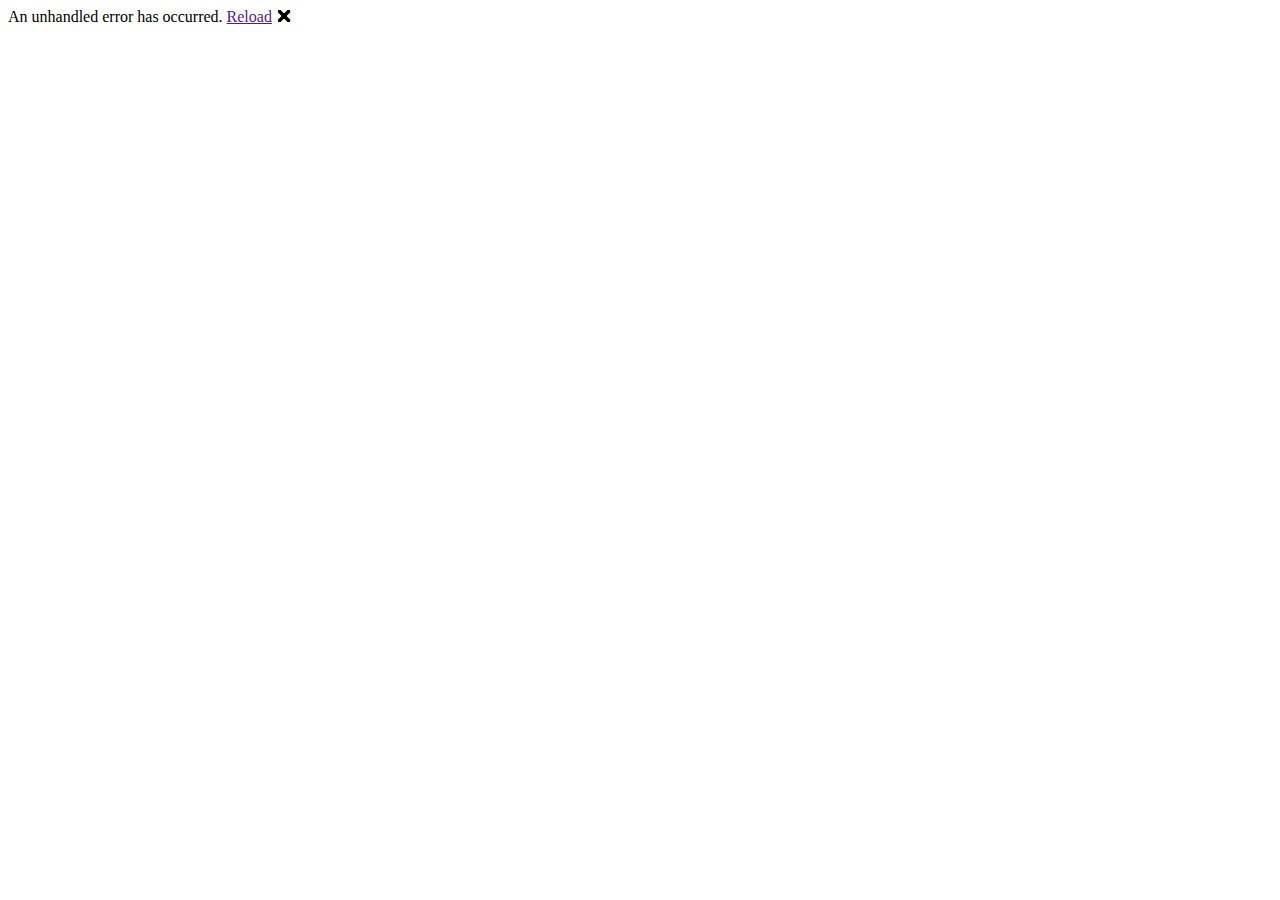
==== src/Client/wwwroot/index.html @ f73d9417 "feat: unfold" ====
<!DOCTYPE html>
<html>

<head>
    <meta charset="utf-8" />
    <meta name="viewport" content="width=device-width, initial-scale=1.0, maximum-scale=1.0, user-scalable=no" />
    <meta http-equiv="x-ua-compatible" content="ie=edge">
    <meta name="description" content="">

    <title>konnta0's portofolio</title>
    <base href="/" />
    <link href="css/bootstrap/bootstrap.min.css" rel="stylesheet" />
    <link href="css/app.css" rel="stylesheet" />
    <link rel="stylesheet" href="unfold-free-lite/assets/css/LineIcons.css">
    <link rel="stylesheet" href="unfold-free-lite/assets/css/magnific-popup.css">
    <link rel="stylesheet" href="unfold-free-lite/assets/css/default.css">
    <link rel="stylesheet" href="unfold-free-lite/assets/css/style.css">
    <link href="Client.styles.css" rel="stylesheet" />
</head>

<body>
    <!--====== PRELOADER PART START ======-->

    <div id="app" class="preloader">
        <div class="loader_34">
            <div class="ytp-spinner">
                <div class="ytp-spinner-container">
                    <div class="ytp-spinner-rotator">
                        <div class="ytp-spinner-left">
                            <div class="ytp-spinner-circle"></div>
                        </div>
                        <div class="ytp-spinner-right">
                            <div class="ytp-spinner-circle"></div>
                        </div>
                    </div>
                </div>
            </div>
        </div>
    </div>


    <div id="blazor-error-ui">
        An unhandled error has occurred.
        <a href="" class="reload">Reload</a>
        <a class="dismiss">🗙</a>
    </div>
    <script src="_framework/blazor.webassembly.js"></script>
</body>

</html>
---- src/Client/wwwroot/css/app.css ----
@import url('open-iconic/font/css/open-iconic-bootstrap.min.css');

html, body {
    font-family: 'Helvetica Neue', Helvetica, Arial, sans-serif;
}

a, .btn-link {
    color: #0366d6;
}

.btn-primary {
    color: #fff;
    background-color: #1b6ec2;
    border-color: #1861ac;
}

.content {
    padding-top: 1.1rem;
}

.valid.modified:not([type=checkbox]) {
    outline: 1px solid #26b050;
}

.invalid {
    outline: 1px solid red;
}

.validation-message {
    color: red;
}

#blazor-error-ui {
    background: lightyellow;
    bottom: 0;
    box-shadow: 0 -1px 2px rgba(0, 0, 0, 0.2);
    display: none;
    left: 0;
    padding: 0.6rem 1.25rem 0.7rem 1.25rem;
    position: fixed;
    width: 100%;
    z-index: 1000;
}

    #blazor-error-ui .dismiss {
        cursor: pointer;
        position: absolute;
        right: 0.75rem;
        top: 0.5rem;
    }
---- src/Client/wwwroot/unfold-free-lite/assets/css/default.css ----
/* Deafult Margin & Padding */
/*-- Margin Top --*/
.mt-5 {
	margin-top: 5px;
}
.mt-10 {
	margin-top: 10px;
}
.mt-15 {
	margin-top: 15px;
}
.mt-20 {
	margin-top: 20px;
}
.mt-25 {
	margin-top: 25px;
}
.mt-30 {
	margin-top: 30px;
}
.mt-35 {
	margin-top: 35px;
}
.mt-40 {
	margin-top: 40px;
}
.mt-45 {
	margin-top: 45px;
}
.mt-50 {
	margin-top: 50px;
}
.mt-55 {
	margin-top: 55px;
}
.mt-60 {
	margin-top: 60px;
}
.mt-65 {
	margin-top: 65px;
}
.mt-70 {
	margin-top: 70px;
}
.mt-75 {
	margin-top: 75px;
}
.mt-80 {
	margin-top: 80px;
}
.mt-85 {
	margin-top: 85px;
}
.mt-90 {
	margin-top: 90px;
}
.mt-95 {
	margin-top: 95px;
}
.mt-100 {
	margin-top: 100px;
}
.mt-105 {
	margin-top: 105px;
}
.mt-110 {
	margin-top: 110px;
}
.mt-115 {
	margin-top: 115px;
}
.mt-120 {
	margin-top: 120px;
}
.mt-125 {
	margin-top: 125px;
}
.mt-130 {
	margin-top: 130px;
}
.mt-135 {
	margin-top: 135px;
}
.mt-140 {
	margin-top: 140px;
}
.mt-145 {
	margin-top: 145px;
}
.mt-150 {
	margin-top: 150px;
}
.mt-155 {
	margin-top: 155px;
}
.mt-160 {
	margin-top: 160px;
}
.mt-165 {
	margin-top: 165px;
}
.mt-170 {
	margin-top: 170px;
}
.mt-175 {
	margin-top: 175px;
}
.mt-180 {
	margin-top: 180px;
}
.mt-185 {
	margin-top: 185px;
}
.mt-190 {
	margin-top: 190px;
}
.mt-195 {
	margin-top: 195px;
}
.mt-200 {
	margin-top: 200px;
}
/*-- Margin Bottom --*/

.mb-5 {
	margin-bottom: 5px;
}
.mb-10 {
	margin-bottom: 10px;
}
.mb-15 {
	margin-bottom: 15px;
}
.mb-20 {
	margin-bottom: 20px;
}
.mb-25 {
	margin-bottom: 25px;
}
.mb-30 {
	margin-bottom: 30px;
}
.mb-35 {
	margin-bottom: 35px;
}
.mb-40 {
	margin-bottom: 40px;
}
.mb-45 {
	margin-bottom: 45px;
}
.mb-50 {
	margin-bottom: 50px;
}
.mb-55 {
	margin-bottom: 55px;
}
.mb-60 {
	margin-bottom: 60px;
}
.mb-65 {
	margin-bottom: 65px;
}
.mb-70 {
	margin-bottom: 70px;
}
.mb-75 {
	margin-bottom: 75px;
}
.mb-80 {
	margin-bottom: 80px;
}
.mb-85 {
	margin-bottom: 85px;
}
.mb-90 {
	margin-bottom: 90px;
}
.mb-95 {
	margin-bottom: 95px;
}
.mb-100 {
	margin-bottom: 100px;
}
.mb-105 {
	margin-bottom: 105px;
}
.mb-110 {
	margin-bottom: 110px;
}
.mb-115 {
	margin-bottom: 115px;
}
.mb-120 {
	margin-bottom: 120px;
}
.mb-125 {
	margin-bottom: 125px;
}
.mb-130 {
	margin-bottom: 130px;
}
.mb-135 {
	margin-bottom: 135px;
}
.mb-140 {
	margin-bottom: 140px;
}
.mb-145 {
	margin-bottom: 145px;
}
.mb-150 {
	margin-bottom: 150px;
}
.mb-155 {
	margin-bottom: 155px;
}
.mb-160 {
	margin-bottom: 160px;
}
.mb-165 {
	margin-bottom: 165px;
}
.mb-170 {
	margin-bottom: 170px;
}
.mb-175 {
	margin-bottom: 175px;
}
.mb-180 {
	margin-bottom: 180px;
}
.mb-185 {
	margin-bottom: 185px;
}
.mb-190 {
	margin-bottom: 190px;
}
.mb-195 {
	margin-bottom: 195px;
}
.mb-200 {
	margin-bottom: 200px;
}
/*-- margin left --*/
.ml-5 {
	margin-left: 5px;
}
.ml-10 {
	margin-left: 10px;
}
.ml-15 {
	margin-left: 15px;
}
.ml-20 {
	margin-left: 20px;
}
.ml-25 {
	margin-left: 25px;
}
.ml-30 {
	margin-left: 30px;
}
.ml-35 {
	margin-left: 35px;
}
.ml-40 {
	margin-left: 40px;
}
.ml-45 {
	margin-left: 45px;
}
.ml-50 {
	margin-left: 50px;
}
.ml-55 {
	margin-left: 55px;
}
.ml-60 {
	margin-left: 60px;
}
.ml-65 {
	margin-left: 65px;
}
.ml-70 {
	margin-left: 70px;
}
.ml-75 {
	margin-left: 75px;
}
.ml-80 {
	margin-left: 80px;
}
.ml-85 {
	margin-left: 85px;
}
.ml-90 {
	margin-left: 90px;
}
.ml-95 {
	margin-left: 95px;
}
.ml-100 {
	margin-left: 100px;
}
.ml-105 {
	margin-left: 105px;
}
.ml-110 {
	margin-left: 110px;
}
.ml-115 {
	margin-left: 115px;
}
.ml-120 {
	margin-left: 120px;
}
.ml-125 {
	margin-left: 125px;
}
.ml-130 {
	margin-left: 130px;
}
.ml-135 {
	margin-left: 135px;
}
.ml-140 {
	margin-left: 140px;
}
.ml-145 {
	margin-left: 145px;
}
.ml-150 {
	margin-left: 150px;
}
.ml-155 {
	margin-left: 155px;
}
.ml-160 {
	margin-left: 160px;
}
.ml-165 {
	margin-left: 165px;
}
.ml-170 {
	margin-left: 170px;
}
.ml-175 {
	margin-left: 175px;
}
.ml-180 {
	margin-left: 180px;
}
.ml-185 {
	margin-left: 185px;
}
.ml-190 {
	margin-left: 190px;
}
.ml-195 {
	margin-left: 195px;
}
.ml-200 {
	margin-left: 200px;
}
/*-- margin right --*/
.mr-5 {
	margin-right: 5px;
}
.mr-10 {
	margin-right: 10px;
}
.mr-15 {
	margin-right: 15px;
}
.mr-20 {
	margin-right: 20px;
}
.mr-25 {
	margin-right: 25px;
}
.mr-30 {
	margin-right: 30px;
}
.mr-35 {
	margin-right: 35px;
}
.mr-40 {
	margin-right: 40px;
}
.mr-45 {
	margin-right: 45px;
}
.mr-50 {
	margin-right: 50px;
}
.mr-55 {
	margin-right: 55px;
}
.mr-60 {
	margin-right: 60px;
}
.mr-65 {
	margin-right: 65px;
}
.mr-70 {
	margin-right: 70px;
}
.mr-75 {
	margin-right: 75px;
}
.mr-80 {
	margin-right: 80px;
}
.mr-85 {
	margin-right: 85px;
}
.mr-90 {
	margin-right: 90px;
}
.mr-95 {
	margin-right: 95px;
}
.mr-100 {
	margin-right: 100px;
}
.mr-105 {
	margin-right: 105px;
}
.mr-110 {
	margin-right: 110px;
}
.mr-115 {
	margin-right: 115px;
}
.mr-120 {
	margin-right: 120px;
}
.mr-125 {
	margin-right: 125px;
}
.mr-130 {
	margin-right: 130px;
}
.mr-135 {
	margin-right: 135px;
}
.mr-140 {
	margin-right: 140px;
}
.mr-145 {
	margin-right: 145px;
}
.mr-150 {
	margin-right: 150px;
}
.mr-155 {
	margin-right: 155px;
}
.mr-160 {
	margin-right: 160px;
}
.mr-165 {
	margin-right: 165px;
}
.mr-170 {
	margin-right: 170px;
}
.mr-175 {
	margin-right: 175px;
}
.mr-180 {
	margin-right: 180px;
}
.mr-185 {
	margin-right: 185px;
}
.mr-190 {
	margin-right: 190px;
}
.mr-195 {
	margin-right: 195px;
}
.mr-200 {
	margin-right: 200px;
}


/*-- Padding Top --*/

.pt-5 {
	padding-top: 5px;
}
.pt-10 {
	padding-top: 10px;
}
.pt-15 {
	padding-top: 15px;
}
.pt-20 {
	padding-top: 20px;
}
.pt-25 {
	padding-top: 25px;
}
.pt-30 {
	padding-top: 30px;
}
.pt-35 {
	padding-top: 35px;
}
.pt-40 {
	padding-top: 40px;
}
.pt-45 {
	padding-top: 45px;
}
.pt-50 {
	padding-top: 50px;
}
.pt-55 {
	padding-top: 55px;
}
.pt-60 {
	padding-top: 60px;
}
.pt-65 {
	padding-top: 65px;
}
.pt-70 {
	padding-top: 70px;
}
.pt-75 {
	padding-top: 75px;
}
.pt-80 {
	padding-top: 80px;
}
.pt-85 {
	padding-top: 85px;
}
.pt-90 {
	padding-top: 90px;
}
.pt-95 {
	padding-top: 95px;
}
.pt-100 {
	padding-top: 100px;
}
.pt-105 {
	padding-top: 105px;
}
.pt-110 {
	padding-top: 110px;
}
.pt-115 {
	padding-top: 115px;
}
.pt-120 {
	padding-top: 120px;
}
.pt-125 {
	padding-top: 125px;
}
.pt-130 {
	padding-top: 130px;
}
.pt-135 {
	padding-top: 135px;
}
.pt-140 {
	padding-top: 140px;
}
.pt-145 {
	padding-top: 145px;
}
.pt-150 {
	padding-top: 150px;
}
.pt-155 {
	padding-top: 155px;
}
.pt-160 {
	padding-top: 160px;
}
.pt-165 {
	padding-top: 165px;
}
.pt-170 {
	padding-top: 170px;
}
.pt-175 {
	padding-top: 175px;
}
.pt-180 {
	padding-top: 180px;
}
.pt-185 {
	padding-top: 185px;
}
.pt-190 {
	padding-top: 190px;
}
.pt-195 {
	padding-top: 195px;
}
.pt-200 {
	padding-top: 200px;
}
/*-- Padding Bottom --*/

.pb-5 {
	padding-bottom: 5px;
}
.pb-10 {
	padding-bottom: 10px;
}
.pb-15 {
	padding-bottom: 15px;
}
.pb-20 {
	padding-bottom: 20px;
}
.pb-25 {
	padding-bottom: 25px;
}
.pb-30 {
	padding-bottom: 30px;
}
.pb-35 {
	padding-bottom: 35px;
}
.pb-40 {
	padding-bottom: 40px;
}
.pb-45 {
	padding-bottom: 45px;
}
.pb-50 {
	padding-bottom: 50px;
}
.pb-55 {
	padding-bottom: 55px;
}
.pb-60 {
	padding-bottom: 60px;
}
.pb-65 {
	padding-bottom: 65px;
}
.pb-70 {
	padding-bottom: 70px;
}
.pb-75 {
	padding-bottom: 75px;
}
.pb-80 {
	padding-bottom: 80px;
}
.pb-85 {
	padding-bottom: 85px;
}
.pb-90 {
	padding-bottom: 90px;
}
.pb-95 {
	padding-bottom: 95px;
}
.pb-100 {
	padding-bottom: 100px;
}
.pb-105 {
	padding-bottom: 105px;
}
.pb-110 {
	padding-bottom: 110px;
}
.pb-115 {
	padding-bottom: 115px;
}
.pb-120 {
	padding-bottom: 120px;
}
.pb-125 {
	padding-bottom: 125px;
}
.pb-130 {
	padding-bottom: 130px;
}
.pb-135 {
	padding-bottom: 135px;
}
.pb-140 {
	padding-bottom: 140px;
}
.pb-145 {
	padding-bottom: 145px;
}
.pb-150 {
	padding-bottom: 150px;
}
.pb-155 {
	padding-bottom: 155px;
}
.pb-160 {
	padding-bottom: 160px;
}
.pb-165 {
	padding-bottom: 165px;
}
.pb-170 {
	padding-bottom: 170px;
}
.pb-175 {
	padding-bottom: 175px;
}
.pb-180 {
	padding-bottom: 180px;
}
.pb-185 {
	padding-bottom: 185px;
}
.pb-190 {
	padding-bottom: 190px;
}
.pb-195 {
	padding-bottom: 195px;
}
.pb-200 {
	padding-bottom: 200px;
}

/*-- Padding left --*/

.pl-0 {
	padding-left: 0px;
}
.pl-5 {
	padding-left: 5px;
}
.pl-10 {
	padding-left: 10px;
}
.pl-15 {
	padding-left: 15px;
}
.pl-20 {
	padding-left: 20px;
}
.pl-25 {
	padding-left: 25px;
}
.pl-30 {
	padding-left: 30px;
}
.pl-35 {
	padding-left: 35px;
}
.pl-40 {
	padding-left: 40px;
}
.pl-45 {
	padding-left: 45px;
}
.pl-50 {
	padding-left: 50px;
}
.pl-55 {
	padding-left: 55px;
}
.pl-60 {
	padding-left: 60px;
}
.pl-65 {
	padding-left: 65px;
}
.pl-70 {
	padding-left: 70px;
}
.pl-75 {
	padding-left: 75px;
}
.pl-80 {
	padding-left: 80px;
}
.pl-85 {
	padding-left: 85px;
}
.pl-90 {
	padding-left: 90px;
}
.pl-100 {
	padding-left: 100px;
}
.pl-105 {
	padding-left: 105px;
}
.pl-110 {
	padding-left: 110px;
}
.pl-115 {
	padding-left: 115px;
}
.pl-120 {
	padding-left: 120px;
}
.pl-125 {
	padding-left: 125px;
}
/*-- Padding right --*/

.pr-0 {
	padding-right: 0px;
}
.pr-5 {
	padding-right: 5px;
}
.pr-10 {
	padding-right: 10px;
}
.pr-15 {
	padding-right: 15px;
}
.pr-20 {
	padding-right: 20px;
}
.pr-25 {
	padding-right: 25px;
}
.pr-30 {
	padding-right: 30px;
}
.pr-35 {
	padding-right: 35px;
}
.pr-40 {
	padding-right: 40px;
}
.pr-45 {
	padding-right: 45px;
}
.pr-50 {
	padding-right: 50px;
}
.pr-55 {
	padding-right: 55px;
}
.pr-60 {
	padding-right: 60px;
}
.pr-65 {
	padding-right: 65px;
}
.pr-70 {
	padding-right: 70px;
}
.pr-75 {
	padding-right: 75px;
}
.pr-80 {
	padding-right: 80px;
}
.pr-85 {
	padding-right: 85px;
}
.pr-90 {
	padding-right: 90px;
}
.pr-95 {
	padding-right: 95px;
}
.pr-100 {
	padding-right: 100px;
}
.pr-105 {
	padding-right: 105px;
}
/* Background Color */

.gray-bg {
	background: #fbfbfb;
}
.white-bg {
	background: #fff;
}
.black-bg {
	background: #222;
}
/* Color */

.white {
	color: #fff;
}
.black {
	color: #222;
}
/* black overlay */

[data-overlay] {
	position: relative;
}
[data-overlay]::before {
	background: #000 none repeat scroll 0 0;
	content: "";
	height: 100%;
	left: 0;
	position: absolute;
	top: 0;
	width: 100%;
	z-index: 1;
}
[data-overlay="2"]::before {
	opacity: 0.2;
}
[data-overlay="3"]::before {
	opacity: 0.3;
}
[data-overlay="4"]::before {
	opacity: 0.4;
}
[data-overlay="5"]::before {
	opacity: 0.5;
}
[data-overlay="6"]::before {
	opacity: 0.6;
}
[data-overlay="7"]::before {
	opacity: 0.7;
}
[data-overlay="8"]::before {
	opacity: 0.8;
}
[data-overlay="9"]::before {
	opacity: 0.9;
}
---- src/Client/wwwroot/unfold-free-lite/assets/css/style.css ----
/*-----------------------------------------------------------------------------------

    Template Name: Unfold - Personal Resume & CV Template
    Template URI: site.com
    Description: Unfold Personal Resume & CV Template
    Author: Uideck
    Author URI: https://uideck.com/
    Support: https://uideck.com/support/
    Version: 1.0

-----------------------------------------------------------------------------------

    CSS INDEX
    ===================

    1.COMMON
	2.HEADER
    3.ABOUT
    4.SERVICES
    4.CALL TO ACTION
    5.WORK
    6.PRICING
    7.BLOG
    8.CONTACT
    9.FOOTER
    10.PAGE BANNER
    10.SINGLE BLOG PAGE

-----------------------------------------------------------------------------------*/
/*===========================
    1. COMMON css 
===========================*/
@import url("https://fonts.googleapis.com/css?family=Poppins:400,500,600,700,800");
body {
  font-family: "Poppins", sans-serif;
  font-weight: normal;
  font-style: normal;
  color: #8a8fa3; }

* {
  margin: 0;
  padding: 0;
  -webkit-box-sizing: border-box;
  -moz-box-sizing: border-box;
  box-sizing: border-box; }

img {
  max-width: 100%; }

a:focus,
input:focus,
textarea:focus,
button:focus {
  text-decoration: none;
  outline: none; }

a:focus,
a:hover {
  text-decoration: none; }

i,
span,
a {
  display: inline-block; }

h1,
h2,
h3,
h4,
h5,
h6 {
  font-family: "Poppins", sans-serif;
  font-weight: 600;
  color: #32333c;
  margin: 0px; }

h1 {
  font-size: 60px; }

h2 {
  font-size: 36px; }

h3 {
  font-size: 28px; }

h4 {
  font-size: 22px; }

h5 {
  font-size: 18px; }

h6 {
  font-size: 16px; }

ul, ol {
  margin: 0px;
  padding: 0px;
  list-style-type: none; }

p {
  font-size: 16px;
  font-weight: 400;
  line-height: 28px;
  color: #8a8fa3;
  margin: 0px; }
  @media (max-width: 767px) {
    p {
      font-size: 15px; } }

.bg_cover {
  background-position: center center;
  background-size: cover;
  background-repeat: no-repeat;
  width: 100%;
  height: 100%; }

/*===== All Button Style =====*/
.main-btn {
  display: inline-block;
  font-weight: 500;
  text-align: center;
  white-space: nowrap;
  vertical-align: middle;
  -webkit-user-select: none;
  -moz-user-select: none;
  -ms-user-select: none;
  user-select: none;
  border: 1px solid #754ef9;
  padding: 0 40px;
  font-size: 15px;
  line-height: 48px;
  border-radius: 50px;
  color: #fff;
  cursor: pointer;
  z-index: 5;
  -webkit-transition: all 0.3s ease-out 0s;
  -moz-transition: all 0.3s ease-out 0s;
  -ms-transition: all 0.3s ease-out 0s;
  -o-transition: all 0.3s ease-out 0s;
  transition: all 0.3s ease-out 0s;
  -webkit-box-shadow: 0px 5px 8px 0px rgba(118, 78, 249, 0.55);
  -moz-box-shadow: 0px 5px 8px 0px rgba(118, 78, 249, 0.55);
  box-shadow: 0px 5px 8px 0px rgba(118, 78, 249, 0.55);
  background-color: #754ef9;
  text-transform: uppercase; }
  .main-btn:hover {
    background-color: #fff;
    color: #754ef9;
    border-color: #754ef9; }
  .main-btn.main-btn-2 {
    background-color: transparent;
    color: #fff;
    border-color: #fff;
    -webkit-box-shadow: none;
    -moz-box-shadow: none;
    box-shadow: none; }
    .main-btn.main-btn-2:hover {
      background-color: #754ef9;
      color: #fff;
      border-color: #754ef9; }

/*===== All Section Title Style =====*/
.section-title .title {
  font-weight: 700;
  font-size: 45px;
  color: #000;
  padding-bottom: 20px; }
  @media (max-width: 767px) {
    .section-title .title {
      font-size: 30px; } }

/*===== All Preloader Style =====*/
.preloader {
  /* Body Overlay */
  position: fixed;
  top: 0;
  left: 0;
  display: table;
  height: 100%;
  width: 100%;
  /* Change Background Color */
  background: #fff;
  z-index: 99999; }
  .preloader .loader_34 {
    display: table-cell;
    vertical-align: middle;
    text-align: center; }
    .preloader .loader_34 .ytp-spinner {
      position: absolute;
      left: 50%;
      top: 50%;
      width: 64px;
      margin-left: -32px;
      z-index: 18;
      pointer-events: none; }
      .preloader .loader_34 .ytp-spinner .ytp-spinner-container {
        pointer-events: none;
        position: absolute;
        width: 100%;
        padding-bottom: 100%;
        top: 50%;
        left: 50%;
        margin-top: -50%;
        margin-left: -50%;
        -webkit-animation: ytp-spinner-linspin 1568.23529647ms linear infinite;
        -moz-animation: ytp-spinner-linspin 1568.23529647ms linear infinite;
        -o-animation: ytp-spinner-linspin 1568.23529647ms linear infinite;
        animation: ytp-spinner-linspin 1568.23529647ms linear infinite; }
        .preloader .loader_34 .ytp-spinner .ytp-spinner-container .ytp-spinner-rotator {
          position: absolute;
          width: 100%;
          height: 100%;
          -webkit-animation: ytp-spinner-easespin 5332ms cubic-bezier(0.4, 0, 0.2, 1) infinite both;
          -moz-animation: ytp-spinner-easespin 5332ms cubic-bezier(0.4, 0, 0.2, 1) infinite both;
          -o-animation: ytp-spinner-easespin 5332ms cubic-bezier(0.4, 0, 0.2, 1) infinite both;
          animation: ytp-spinner-easespin 5332ms cubic-bezier(0.4, 0, 0.2, 1) infinite both; }
          .preloader .loader_34 .ytp-spinner .ytp-spinner-container .ytp-spinner-rotator .ytp-spinner-left {
            position: absolute;
            top: 0;
            left: 0;
            bottom: 0;
            overflow: hidden;
            right: 50%; }
          .preloader .loader_34 .ytp-spinner .ytp-spinner-container .ytp-spinner-rotator .ytp-spinner-right {
            position: absolute;
            top: 0;
            right: 0;
            bottom: 0;
            overflow: hidden;
            left: 50%; }
    .preloader .loader_34 .ytp-spinner-circle {
      box-sizing: border-box;
      position: absolute;
      width: 200%;
      height: 100%;
      border-style: solid;
      /* Spinner Color */
      border-color: #754ef9 #754ef9 #ddd;
      border-radius: 50%;
      border-width: 6px; }
    .preloader .loader_34 .ytp-spinner-left .ytp-spinner-circle {
      left: 0;
      right: -100%;
      border-right-color: #ddd;
      -webkit-animation: ytp-spinner-left-spin 1333ms cubic-bezier(0.4, 0, 0.2, 1) infinite both;
      -moz-animation: ytp-spinner-left-spin 1333ms cubic-bezier(0.4, 0, 0.2, 1) infinite both;
      -o-animation: ytp-spinner-left-spin 1333ms cubic-bezier(0.4, 0, 0.2, 1) infinite both;
      animation: ytp-spinner-left-spin 1333ms cubic-bezier(0.4, 0, 0.2, 1) infinite both; }
    .preloader .loader_34 .ytp-spinner-right .ytp-spinner-circle {
      left: -100%;
      right: 0;
      border-left-color: #ddd;
      -webkit-animation: ytp-right-spin 1333ms cubic-bezier(0.4, 0, 0.2, 1) infinite both;
      -moz-animation: ytp-right-spin 1333ms cubic-bezier(0.4, 0, 0.2, 1) infinite both;
      -o-animation: ytp-right-spin 1333ms cubic-bezier(0.4, 0, 0.2, 1) infinite both;
      animation: ytp-right-spin 1333ms cubic-bezier(0.4, 0, 0.2, 1) infinite both; }

/* Preloader Animations */
@-webkit-keyframes ytp-spinner-linspin {
  to {
    -webkit-transform: rotate(360deg);
    -moz-transform: rotate(360deg);
    -ms-transform: rotate(360deg);
    -o-transform: rotate(360deg);
    transform: rotate(360deg); } }
@keyframes ytp-spinner-linspin {
  to {
    -webkit-transform: rotate(360deg);
    -moz-transform: rotate(360deg);
    -ms-transform: rotate(360deg);
    -o-transform: rotate(360deg);
    transform: rotate(360deg); } }
@-webkit-keyframes ytp-spinner-easespin {
  12.5% {
    -webkit-transform: rotate(135deg);
    -moz-transform: rotate(135deg);
    -ms-transform: rotate(135deg);
    -o-transform: rotate(135deg);
    transform: rotate(135deg); }
  25% {
    -webkit-transform: rotate(270deg);
    -moz-transform: rotate(270deg);
    -ms-transform: rotate(270deg);
    -o-transform: rotate(270deg);
    transform: rotate(270deg); }
  37.5% {
    -webkit-transform: rotate(405deg);
    -moz-transform: rotate(405deg);
    -ms-transform: rotate(405deg);
    -o-transform: rotate(405deg);
    transform: rotate(405deg); }
  50% {
    -webkit-transform: rotate(540deg);
    -moz-transform: rotate(540deg);
    -ms-transform: rotate(540deg);
    -o-transform: rotate(540deg);
    transform: rotate(540deg); }
  62.5% {
    -webkit-transform: rotate(675deg);
    -moz-transform: rotate(675deg);
    -ms-transform: rotate(675deg);
    -o-transform: rotate(675deg);
    transform: rotate(675deg); }
  75% {
    -webkit-transform: rotate(810deg);
    -moz-transform: rotate(810deg);
    -ms-transform: rotate(810deg);
    -o-transform: rotate(810deg);
    transform: rotate(810deg); }
  87.5% {
    -webkit-transform: rotate(945deg);
    -moz-transform: rotate(945deg);
    -ms-transform: rotate(945deg);
    -o-transform: rotate(945deg);
    transform: rotate(945deg); }
  to {
    -webkit-transform: rotate(1080deg);
    -moz-transform: rotate(1080deg);
    -ms-transform: rotate(1080deg);
    -o-transform: rotate(1080deg);
    transform: rotate(1080deg); } }
@keyframes ytp-spinner-easespin {
  12.5% {
    -webkit-transform: rotate(135deg);
    -moz-transform: rotate(135deg);
    -ms-transform: rotate(135deg);
    -o-transform: rotate(135deg);
    transform: rotate(135deg); }
  25% {
    -webkit-transform: rotate(270deg);
    -moz-transform: rotate(270deg);
    -ms-transform: rotate(270deg);
    -o-transform: rotate(270deg);
    transform: rotate(270deg); }
  37.5% {
    -webkit-transform: rotate(405deg);
    -moz-transform: rotate(405deg);
    -ms-transform: rotate(405deg);
    -o-transform: rotate(405deg);
    transform: rotate(405deg); }
  50% {
    -webkit-transform: rotate(540deg);
    -moz-transform: rotate(540deg);
    -ms-transform: rotate(540deg);
    -o-transform: rotate(540deg);
    transform: rotate(540deg); }
  62.5% {
    -webkit-transform: rotate(675deg);
    -moz-transform: rotate(675deg);
    -ms-transform: rotate(675deg);
    -o-transform: rotate(675deg);
    transform: rotate(675deg); }
  75% {
    -webkit-transform: rotate(810deg);
    -moz-transform: rotate(810deg);
    -ms-transform: rotate(810deg);
    -o-transform: rotate(810deg);
    transform: rotate(810deg); }
  87.5% {
    -webkit-transform: rotate(945deg);
    -moz-transform: rotate(945deg);
    -ms-transform: rotate(945deg);
    -o-transform: rotate(945deg);
    transform: rotate(945deg); }
  to {
    -webkit-transform: rotate(1080deg);
    -moz-transform: rotate(1080deg);
    -ms-transform: rotate(1080deg);
    -o-transform: rotate(1080deg);
    transform: rotate(1080deg); } }
@-webkit-keyframes ytp-spinner-left-spin {
  0% {
    -webkit-transform: rotate(130deg);
    -moz-transform: rotate(130deg);
    -ms-transform: rotate(130deg);
    -o-transform: rotate(130deg);
    transform: rotate(130deg); }
  50% {
    -webkit-transform: rotate(-5deg);
    -moz-transform: rotate(-5deg);
    -ms-transform: rotate(-5deg);
    -o-transform: rotate(-5deg);
    transform: rotate(-5deg); }
  to {
    -webkit-transform: rotate(130deg);
    -moz-transform: rotate(130deg);
    -ms-transform: rotate(130deg);
    -o-transform: rotate(130deg);
    transform: rotate(130deg); } }
@keyframes ytp-spinner-left-spin {
  0% {
    -webkit-transform: rotate(130deg);
    -moz-transform: rotate(130deg);
    -ms-transform: rotate(130deg);
    -o-transform: rotate(130deg);
    transform: rotate(130deg); }
  50% {
    -webkit-transform: rotate(-5deg);
    -moz-transform: rotate(-5deg);
    -ms-transform: rotate(-5deg);
    -o-transform: rotate(-5deg);
    transform: rotate(-5deg); }
  to {
    -webkit-transform: rotate(130deg);
    -moz-transform: rotate(130deg);
    -ms-transform: rotate(130deg);
    -o-transform: rotate(130deg);
    transform: rotate(130deg); } }
@-webkit-keyframes ytp-right-spin {
  0% {
    -webkit-transform: rotate(-130deg);
    -moz-transform: rotate(-130deg);
    -ms-transform: rotate(-130deg);
    -o-transform: rotate(-130deg);
    transform: rotate(-130deg); }
  50% {
    -webkit-transform: rotate(5deg);
    -moz-transform: rotate(5deg);
    -ms-transform: rotate(5deg);
    -o-transform: rotate(5deg);
    transform: rotate(5deg); }
  to {
    -webkit-transform: rotate(-130deg);
    -moz-transform: rotate(-130deg);
    -ms-transform: rotate(-130deg);
    -o-transform: rotate(-130deg);
    transform: rotate(-130deg); } }
@keyframes ytp-right-spin {
  0% {
    -webkit-transform: rotate(-130deg);
    -moz-transform: rotate(-130deg);
    -ms-transform: rotate(-130deg);
    -o-transform: rotate(-130deg);
    transform: rotate(-130deg); }
  50% {
    -webkit-transform: rotate(5deg);
    -moz-transform: rotate(5deg);
    -ms-transform: rotate(5deg);
    -o-transform: rotate(5deg);
    transform: rotate(5deg); }
  to {
    -webkit-transform: rotate(-130deg);
    -moz-transform: rotate(-130deg);
    -ms-transform: rotate(-130deg);
    -o-transform: rotate(-130deg);
    transform: rotate(-130deg); } }
/*===========================
    2.HEADER css 
===========================*/
.navigation {
  -webkit-box-shadow: 0px 0px 29px 0px rgba(134, 134, 134, 0.25);
  -moz-box-shadow: 0px 0px 29px 0px rgba(134, 134, 134, 0.25);
  box-shadow: 0px 0px 29px 0px rgba(134, 134, 134, 0.25);
  padding: 30px 0;
  background-color: #fff;
  -webkit-transition: all 0.3s ease-out 0s;
  -moz-transition: all 0.3s ease-out 0s;
  -ms-transition: all 0.3s ease-out 0s;
  -o-transition: all 0.3s ease-out 0s;
  transition: all 0.3s ease-out 0s; }
  .navigation.sticky {
    padding: 20px 0;
    -webkit-transition: all 0.3s ease-out 0s;
    -moz-transition: all 0.3s ease-out 0s;
    -ms-transition: all 0.3s ease-out 0s;
    -o-transition: all 0.3s ease-out 0s;
    transition: all 0.3s ease-out 0s; }
  .navigation .navbar {
    padding: 0;
    position: relative; }
    .navigation .navbar .navbar-brand {
      padding-top: 0;
      padding-bottom: 5px; }
    .navigation .navbar .navbar-toggler {
      padding: 2px 6px; }
      .navigation .navbar .navbar-toggler .toggler-icon {
        width: 30px;
        height: 2px;
        background-color: #32333c;
        margin: 5px 0;
        display: block;
        position: relative;
        -webkit-transition: all 0.3s ease-out 0s;
        -moz-transition: all 0.3s ease-out 0s;
        -ms-transition: all 0.3s ease-out 0s;
        -o-transition: all 0.3s ease-out 0s;
        transition: all 0.3s ease-out 0s; }
      .navigation .navbar .navbar-toggler.active .toggler-icon:nth-of-type(1) {
        -webkit-transform: rotate(45deg);
        -moz-transform: rotate(45deg);
        -ms-transform: rotate(45deg);
        -o-transform: rotate(45deg);
        transform: rotate(45deg);
        top: 7px; }
      .navigation .navbar .navbar-toggler.active .toggler-icon:nth-of-type(2) {
        opacity: 0; }
      .navigation .navbar .navbar-toggler.active .toggler-icon:nth-of-type(3) {
        -webkit-transform: rotate(135deg);
        -moz-transform: rotate(135deg);
        -ms-transform: rotate(135deg);
        -o-transform: rotate(135deg);
        transform: rotate(135deg);
        top: -7px; }
    @media only screen and (min-width: 768px) and (max-width: 991px) {
      .navigation .navbar .navbar-collapse {
        position: absolute;
        top: 158%;
        left: 0;
        width: 100%;
        background-color: #fff;
        z-index: 99;
        -webkit-box-shadow: 0px 10px 15px 0px rgba(134, 134, 134, 0.15);
        -moz-box-shadow: 0px 10px 15px 0px rgba(134, 134, 134, 0.15);
        box-shadow: 0px 10px 15px 0px rgba(134, 134, 134, 0.15);
        padding: 3px 12px; } }
    @media (max-width: 767px) {
      .navigation .navbar .navbar-collapse {
        position: absolute;
        top: 158%;
        left: 0;
        width: 100%;
        background-color: #fff;
        z-index: 99;
        -webkit-box-shadow: 0px 10px 15px 0px rgba(134, 134, 134, 0.15);
        -moz-box-shadow: 0px 10px 15px 0px rgba(134, 134, 134, 0.15);
        box-shadow: 0px 10px 15px 0px rgba(134, 134, 134, 0.15);
        padding: 3px 12px; } }
    .navigation .navbar .navbar-nav .nav-item {
      margin-left: 30px; }
      @media only screen and (min-width: 768px) and (max-width: 991px) {
        .navigation .navbar .navbar-nav .nav-item {
          margin: 4px 0; } }
      @media (max-width: 767px) {
        .navigation .navbar .navbar-nav .nav-item {
          margin: 4px 0; } }
      .navigation .navbar .navbar-nav .nav-item:first-child {
        margin-left: 0; }
      .navigation .navbar .navbar-nav .nav-item a {
        text-transform: uppercase;
        font-size: 16px;
        color: #8a8fa3;
        font-weight: 500;
        position: relative;
        -webkit-transition: all 0.3s ease-out 0s;
        -moz-transition: all 0.3s ease-out 0s;
        -ms-transition: all 0.3s ease-out 0s;
        -o-transition: all 0.3s ease-out 0s;
        transition: all 0.3s ease-out 0s; }
        .navigation .navbar .navbar-nav .nav-item a::before {
          position: absolute;
          content: '';
          width: 3px;
          height: 0;
          background-color: #754ef9;
          left: 50%;
          top: -50px;
          -webkit-transform: translateX(-50%);
          -moz-transform: translateX(-50%);
          -ms-transform: translateX(-50%);
          -o-transform: translateX(-50%);
          transform: translateX(-50%);
          -webkit-transition: all 0.3s ease-out 0s;
          -moz-transition: all 0.3s ease-out 0s;
          -ms-transition: all 0.3s ease-out 0s;
          -o-transition: all 0.3s ease-out 0s;
          transition: all 0.3s ease-out 0s; }
          @media only screen and (min-width: 768px) and (max-width: 991px) {
            .navigation .navbar .navbar-nav .nav-item a::before {
              display: none; } }
          @media (max-width: 767px) {
            .navigation .navbar .navbar-nav .nav-item a::before {
              display: none; } }
      .navigation .navbar .navbar-nav .nav-item.active a, .navigation .navbar .navbar-nav .nav-item:hover a {
        color: #754ef9; }
        .navigation .navbar .navbar-nav .nav-item.active a::before, .navigation .navbar .navbar-nav .nav-item:hover a::before {
          height: 45px; }

.header-content {
  height: 730px;
  width: 100%;
  margin-top: 90px;
  position: relative;
  overflow: hidden;
  background-color: #fbfbfb; }
  @media only screen and (min-width: 768px) and (max-width: 991px) {
    .header-content {
      height: 550px; } }
  @media (max-width: 767px) {
    .header-content {
      height: 550px; } }
  .header-content .header-shape {
    position: absolute !important; }
    .header-content .header-shape.shape-one {
      top: 0 !important;
      left: 0 !important; }
      @media (max-width: 767px) {
        .header-content .header-shape.shape-one img {
          width: 40px; } }
    .header-content .header-shape.shape-tow {
      top: -18px !important;
      left: 20% !important; }
      @media (max-width: 767px) {
        .header-content .header-shape.shape-tow img {
          width: 40px; } }
    .header-content .header-shape.shape-three {
      top: 0 !important;
      left: 40% !important; }
      @media (max-width: 767px) {
        .header-content .header-shape.shape-three img {
          width: 100px; } }
    .header-content .header-shape.shape-fore {
      top: 28px !important;
      right: 7.6% !important;
      left: auto !important; }
      @media (max-width: 767px) {
        .header-content .header-shape.shape-fore img {
          width: 40px; } }
    .header-content .header-shape.shape-five {
      right: 30px !important;
      bottom: 35% !important;
      left: auto !important;
      top: auto !important; }
      @media (max-width: 767px) {
        .header-content .header-shape.shape-five {
          right: 20px !important;
          bottom: 48% !important; } }
      @media (max-width: 767px) {
        .header-content .header-shape.shape-five img {
          width: 40px; } }
    .header-content .header-shape.shape-six {
      top: 44% !important;
      left: 13% !important;
      -webkit-transform: translateY(-50%);
      -moz-transform: translateY(-50%);
      -ms-transform: translateY(-50%);
      -o-transform: translateY(-50%);
      transform: translateY(-50%); }
      @media (max-width: 767px) {
        .header-content .header-shape.shape-six img {
          width: 40px; } }
    .header-content .header-shape.shape-seven {
      left: 30px !important;
      bottom: 50px !important;
      top: auto !important; }
      @media (max-width: 767px) {
        .header-content .header-shape.shape-seven {
          left: 15px !important;
          bottom: 25px !important; } }
      @media (max-width: 767px) {
        .header-content .header-shape.shape-seven img {
          width: 100px; } }
    .header-content .header-shape.shape-eight {
      left: 90px !important;
      bottom: 140px !important;
      top: auto !important; }
      @media (max-width: 767px) {
        .header-content .header-shape.shape-eight {
          left: 50px !important;
          bottom: 70px !important; } }
      @media (max-width: 767px) {
        .header-content .header-shape.shape-eight img {
          width: 100px; } }
    .header-content .header-shape.shape-nine {
      left: 50% !important;
      -webkit-transform: translateX(-50%);
      -moz-transform: translateX(-50%);
      -ms-transform: translateX(-50%);
      -o-transform: translateX(-50%);
      transform: translateX(-50%);
      bottom: 28px !important;
      top: auto !important; }
      @media (max-width: 767px) {
        .header-content .header-shape.shape-nine {
          left: 65% !important;
          bottom: 20px !important; } }
      @media (max-width: 767px) {
        .header-content .header-shape.shape-nine img {
          width: 100px; } }
    .header-content .header-shape.shape-ten {
      right: 30px !important;
      bottom: 5px !important;
      left: auto !important;
      top: auto !important; }
      @media (max-width: 767px) {
        .header-content .header-shape.shape-ten {
          right: 0px !important;
          bottom: 140px !important; } }
      @media (max-width: 767px) {
        .header-content .header-shape.shape-ten img {
          width: 100px; } }

.header-content-right {
  position: relative; }
  .header-content-right .sub-title {
    font-size: 30px;
    color: #754ef9;
    text-transform: uppercase;
    padding-bottom: 15px; }
    @media (max-width: 767px) {
      .header-content-right .sub-title {
        font-size: 24px; } }
  .header-content-right .title {
    font-size: 60px;
    text-transform: uppercase;
    padding-bottom: 15px; }
    @media (max-width: 767px) {
      .header-content-right .title {
        font-size: 38px; } }
  .header-content-right p {
    padding-bottom: 40px; }

.header-image {
  max-width: 430px;
  margin: 0 auto;
  position: relative; }
  .header-image::before {
    position: absolute;
    content: '';
    width: 100%;
    height: 82%;
    border: 20px solid #754ef9;
    border-bottom: 0;
    top: 50%;
    left: 0;
    -webkit-transform: translateY(-50%);
    -moz-transform: translateY(-50%);
    -ms-transform: translateY(-50%);
    -o-transform: translateY(-50%);
    transform: translateY(-50%); }
  .header-image::after {
    position: absolute;
    content: '';
    width: 100%;
    height: 20px;
    background-color: #754ef9;
    left: 0;
    bottom: 58px;
    z-index: 11; }
  .header-image img {
    position: relative;
    z-index: 5; }

.header-social {
  position: absolute;
  bottom: 30px;
  left: 15px;
  width: 100%; }
  .header-social .header-social-icon {
    position: relative; }
    .header-social .header-social-icon::before {
      position: absolute;
      content: '';
      width: 100%;
      height: 2px;
      background-color: #754ef9;
      left: -102.5%;
      top: 50%;
      -webkit-transform: translateY(-50%);
      -moz-transform: translateY(-50%);
      -ms-transform: translateY(-50%);
      -o-transform: translateY(-50%);
      transform: translateY(-50%); }
    .header-social .header-social-icon ul li {
      display: inline-block;
      margin-left: 13px; }
      .header-social .header-social-icon ul li:first-child {
        margin-left: 0; }
      .header-social .header-social-icon ul li a {
        color: #ccc;
        font-size: 20px;
        width: 40px;
        height: 40px;
        line-height: 40px;
        border-radius: 50%;
        border: 1px solid #ccc;
        -webkit-transition: all 0.3s ease-out 0s;
        -moz-transition: all 0.3s ease-out 0s;
        -ms-transition: all 0.3s ease-out 0s;
        -o-transition: all 0.3s ease-out 0s;
        transition: all 0.3s ease-out 0s;
        text-align: center; }
        .header-social .header-social-icon ul li a:hover {
          color: #fff;
          background-color: #754ef9;
          border-color: #754ef9; }

/*===========================
        3.ABOUT css 
===========================*/
@media only screen and (min-width: 768px) and (max-width: 991px) {
  .about-area {
    padding-top: 90px;
    padding-bottom: 100px; } }
@media (max-width: 767px) {
  .about-area {
    padding-top: 70px;
    padding-bottom: 80px; } }

.about-content .about-title {
  font-size: 18px;
  font-weight: 500;
  padding-bottom: 15px; }
.about-content ul {
  padding-top: 15px; }
  .about-content ul li {
    width: 50%;
    float: left;
    margin-top: 5px; }
    @media only screen and (min-width: 992px) and (max-width: 1200px) {
      .about-content ul li {
        width: 100%;
        float: none; } }
    @media (max-width: 767px) {
      .about-content ul li {
        width: 100%;
        float: none; } }
    @media only screen and (min-width: 576px) and (max-width: 767px) {
      .about-content ul li {
        width: 50%;
        float: left; } }
.about-content .single-info .info-icon i {
  font-size: 16px;
  color: #754ef9; }
.about-content .single-info .info-text {
  padding-left: 13px; }
  .about-content .single-info .info-text p span {
    color: #32333c; }

.about-skills .skill-item .skill-header {
  position: relative; }
  .about-skills .skill-item .skill-header .skill-title {
    font-size: 16px;
    font-weight: 400; }
  .about-skills .skill-item .skill-header .skill-percentage {
    position: absolute;
    top: 0;
    right: 0;
    font-size: 16px;
    color: #32333c;
    font-weight: 400;
    display: -webkit-flex;
    display: -moz-flex;
    display: -ms-flex;
    display: -o-flex;
    display: flex; }
    .about-skills .skill-item .skill-header .skill-percentage .count-box {
      font-size: 16px;
      color: #32333c; }
.about-skills .skill-item .skill-bar {
  margin-top: 15px; }
  .about-skills .skill-item .skill-bar .bar-inner {
    width: 100%;
    height: 5px;
    border-radius: 5px;
    background-color: #d9d9d9;
    position: relative; }
    .about-skills .skill-item .skill-bar .bar-inner .progress-line {
      position: absolute;
      top: 0;
      left: 0;
      height: 5px;
      border-radius: 5px;
      background-color: #754ef9;
      -webkit-transition: all 2s ease-out 0s;
      -moz-transition: all 2s ease-out 0s;
      -ms-transition: all 2s ease-out 0s;
      -o-transition: all 2s ease-out 0s;
      transition: all 2s ease-out 0s;
      width: 0; }

/*===========================
        4.SERVICES css 
===========================*/
@media only screen and (min-width: 768px) and (max-width: 991px) {
  .services-area {
    padding-top: 90px;
    padding-bottom: 100px; } }
@media (max-width: 767px) {
  .services-area {
    padding-top: 70px;
    padding-bottom: 80px; } }

.single-service {
  background-color: #fff;
  border: 1px solid #eceff8;
  border-radius: 5px;
  padding: 25px;
  -webkit-transition: all 0.3s ease-out 0s;
  -moz-transition: all 0.3s ease-out 0s;
  -ms-transition: all 0.3s ease-out 0s;
  -o-transition: all 0.3s ease-out 0s;
  transition: all 0.3s ease-out 0s; }
  @media (max-width: 767px) {
    .single-service {
      padding: 15px; } }
  .single-service .service-icon i {
    font-size: 60px;
    color: #754ef9;
    line-height: 56px; }
  .single-service .service-content {
    margin-top: 11px; }
    .single-service .service-content .service-title a {
      font-size: 22px;
      font-weight: 600;
      color: #32333c;
      margin-bottom: 20px;
      -webkit-transition: all 0.3s ease-out 0s;
      -moz-transition: all 0.3s ease-out 0s;
      -ms-transition: all 0.3s ease-out 0s;
      -o-transition: all 0.3s ease-out 0s;
      transition: all 0.3s ease-out 0s; }
      .single-service .service-content .service-title a:hover {
        color: #754ef9; }
  .single-service:hover {
    -webkit-box-shadow: 0px 0px 21px 0px rgba(152, 152, 152, 0.23);
    -moz-box-shadow: 0px 0px 21px 0px rgba(152, 152, 152, 0.23);
    box-shadow: 0px 0px 21px 0px rgba(152, 152, 152, 0.23); }

/*===========================
    4.CALL TO ACTION css 
===========================*/
.call-to-action {
  position: relative;
  z-index: 9; }
  @media only screen and (min-width: 768px) and (max-width: 991px) {
    .call-to-action {
      padding-top: 90px;
      padding-bottom: 100px; } }
  @media (max-width: 767px) {
    .call-to-action {
      padding-top: 70px;
      padding-bottom: 80px; } }
  .call-to-action::before {
    position: absolute;
    content: '';
    top: 0;
    left: 0;
    width: 100%;
    height: 100%;
    background-color: rgba(117, 78, 249, 0.7);
    z-index: -1; }

.call-action-content .action-title {
  font-size: 45px;
  font-weight: 700;
  color: #fff;
  padding-bottom: 30px; }
  @media (max-width: 767px) {
    .call-action-content .action-title {
      font-size: 30px; } }
.call-action-content p {
  color: #fff;
  padding-bottom: 25px; }
.call-action-content ul li {
  display: inline-block;
  margin: 10px 15px 0; }
  .call-action-content ul li .main-btn {
    width: 180px;
    padding: 0; }
    .call-action-content ul li .main-btn.custom {
      -webkit-box-shadow: none;
      -moz-box-shadow: none;
      box-shadow: none;
      background-color: #fff;
      color: #754ef9;
      border-color: #fff; }
      .call-action-content ul li .main-btn.custom:hover {
        background-color: #754ef9;
        color: #fff;
        border-color: #754ef9; }
    .call-action-content ul li .main-btn.custom-2 {
      color: #fff;
      background-color: transparent;
      border-color: #fff; }
      .call-action-content ul li .main-btn.custom-2:hover {
        background-color: rgba(255, 255, 255, 0.5);
        color: #fff;
        border-color: #fff; }

/*===========================
        5.WORK css 
===========================*/
@media only screen and (min-width: 768px) and (max-width: 991px) {
  .work-area {
    padding-top: 90px;
    padding-bottom: 100px; } }
@media (max-width: 767px) {
  .work-area {
    padding-top: 70px;
    padding-bottom: 80px; } }

.single-work {
  position: relative; }
  .single-work .work-image img {
    width: 100%; }
  .single-work .work-overlay {
    position: absolute;
    top: 0;
    left: 0;
    width: 100%;
    height: 100%;
    background-color: rgba(117, 78, 249, 0.8);
    opacity: 0;
    visibility: hidden;
    -webkit-transition: all 0.3s ease-out 0s;
    -moz-transition: all 0.3s ease-out 0s;
    -ms-transition: all 0.3s ease-out 0s;
    -o-transition: all 0.3s ease-out 0s;
    transition: all 0.3s ease-out 0s; }
    .single-work .work-overlay .work-content {
      position: absolute;
      top: 50%;
      left: 0;
      width: 100%;
      -webkit-transform: translateY(-50%);
      -moz-transform: translateY(-50%);
      -ms-transform: translateY(-50%);
      -o-transform: translateY(-50%);
      transform: translateY(-50%); }
      .single-work .work-overlay .work-content .work-title {
        font-size: 22px;
        color: #fff;
        font-weight: 60;
        -webkit-transform: translateY(-100%);
        -moz-transform: translateY(-100%);
        -ms-transform: translateY(-100%);
        -o-transform: translateY(-100%);
        transform: translateY(-100%);
        margin-bottom: 15px;
        -webkit-transition: all 0.3s ease-out 0s;
        -moz-transition: all 0.3s ease-out 0s;
        -ms-transition: all 0.3s ease-out 0s;
        -o-transition: all 0.3s ease-out 0s;
        transition: all 0.3s ease-out 0s;
        opacity: 0; }
      .single-work .work-overlay .work-content ul {
        position: relative;
        padding-top: 20px; }
        .single-work .work-overlay .work-content ul::before {
          position: absolute;
          content: '';
          width: 60px;
          height: 2px;
          background-color: #fff;
          left: 50%;
          -webkit-transform: translateX(-50%);
          -moz-transform: translateX(-50%);
          -ms-transform: translateX(-50%);
          -o-transform: translateX(-50%);
          transform: translateX(-50%);
          top: 0; }
        .single-work .work-overlay .work-content ul li {
          display: inline-block;
          margin: 0 15px;
          -webkit-transition: all 0.3s ease-out 0s;
          -moz-transition: all 0.3s ease-out 0s;
          -ms-transition: all 0.3s ease-out 0s;
          -o-transition: all 0.3s ease-out 0s;
          transition: all 0.3s ease-out 0s;
          opacity: 0; }
          .single-work .work-overlay .work-content ul li a {
            width: 50px;
            height: 50px;
            line-height: 50px;
            font-size: 25px;
            color: #fff;
            border-radius: 50%;
            border: 1px solid #fff;
            text-align: center;
            -webkit-transition: all 0.3s ease-out 0s;
            -moz-transition: all 0.3s ease-out 0s;
            -ms-transition: all 0.3s ease-out 0s;
            -o-transition: all 0.3s ease-out 0s;
            transition: all 0.3s ease-out 0s; }
            .single-work .work-overlay .work-content ul li a:hover {
              background-color: #fff;
              color: #754ef9; }
          .single-work .work-overlay .work-content ul li:nth-of-type(1) {
            -webkit-transform: translateX(-100%);
            -moz-transform: translateX(-100%);
            -ms-transform: translateX(-100%);
            -o-transform: translateX(-100%);
            transform: translateX(-100%); }
          .single-work .work-overlay .work-content ul li:nth-of-type(2) {
            -webkit-transform: translateX(100%);
            -moz-transform: translateX(100%);
            -ms-transform: translateX(100%);
            -o-transform: translateX(100%);
            transform: translateX(100%); }
  .single-work:hover .work-overlay {
    opacity: 1;
    visibility: visible; }
    .single-work:hover .work-overlay .work-content .work-title {
      -webkit-transform: translateY(0);
      -moz-transform: translateY(0);
      -ms-transform: translateY(0);
      -o-transform: translateY(0);
      transform: translateY(0);
      opacity: 1; }
    .single-work:hover .work-overlay .work-content ul li {
      -webkit-transform: translateX(0);
      -moz-transform: translateX(0);
      -ms-transform: translateX(0);
      -o-transform: translateX(0);
      transform: translateX(0);
      opacity: 1; }

/*===========================
       6.PRICING css 
===========================*/
@media only screen and (min-width: 768px) and (max-width: 991px) {
  .pricing-area {
    padding-top: 90px;
    padding-bottom: 100px; } }
@media (max-width: 767px) {
  .pricing-area {
    padding-top: 70px;
    padding-bottom: 80px; } }

.single-pricing .pricing-package {
  background-color: #754ef9;
  border-top-left-radius: 5px;
  border-top-right-radius: 5px; }
  .single-pricing .pricing-package .package-title {
    font-size: 22px;
    color: #fff;
    padding: 25px; }
.single-pricing .pricing-body {
  border: 1px solid #ddd;
  border-bottom-left-radius: 5px;
  border-bottom-right-radius: 5px; }
  .single-pricing .pricing-body .pricing-text {
    border-bottom: 1px solid #ddd;
    padding: 20px 25px; }
    .single-pricing .pricing-body .pricing-text .price {
      font-size: 30px;
      font-weight: 600;
      color: #754ef9;
      padding-top: 15px; }
  .single-pricing .pricing-body .pricing-list {
    padding-top: 30px; }
    .single-pricing .pricing-body .pricing-list ul li {
      line-height: 36px;
      color: #32333c;
      font-size: 16px; }
  .single-pricing .pricing-body .pricing-btn {
    padding-top: 25px;
    padding-bottom: 40px; }
    .single-pricing .pricing-body .pricing-btn .main-btn {
      background-color: #fff;
      color: #754ef9; }
      .single-pricing .pricing-body .pricing-btn .main-btn:hover {
        background-color: #754ef9;
        color: #fff; }
.single-pricing.active {
  -webkit-box-shadow: 0px 0px 21px 0px rgba(152, 152, 152, 0.23);
  -moz-box-shadow: 0px 0px 21px 0px rgba(152, 152, 152, 0.23);
  box-shadow: 0px 0px 21px 0px rgba(152, 152, 152, 0.23); }
  .single-pricing.active .pricing-body .pricing-btn .main-btn {
    background-color: #754ef9;
    color: #fff; }
    .single-pricing.active .pricing-body .pricing-btn .main-btn:hover {
      background-color: #fff;
      color: #754ef9; }

/*===========================
       7.BLOG css 
===========================*/
@media only screen and (min-width: 768px) and (max-width: 991px) {
  .blog-area {
    padding-top: 90px;
    padding-bottom: 100px; } }
@media (max-width: 767px) {
  .blog-area {
    padding-top: 70px;
    padding-bottom: 80px; } }

.single-blog {
  -webkit-box-shadow: 0px 0px 15px 0px rgba(152, 152, 152, 0.25);
  -moz-box-shadow: 0px 0px 15px 0px rgba(152, 152, 152, 0.25);
  box-shadow: 0px 0px 15px 0px rgba(152, 152, 152, 0.25);
  position: relative;
  border-radius: 5px;
  overflow: hidden; }
  .single-blog .blog-image {
    overflow: hidden; }
    .single-blog .blog-image img {
      width: 100%;
      -webkit-transition: all 0.3s ease-out 0s;
      -moz-transition: all 0.3s ease-out 0s;
      -ms-transition: all 0.3s ease-out 0s;
      -o-transition: all 0.3s ease-out 0s;
      transition: all 0.3s ease-out 0s; }
  .single-blog .blog-content {
    width: 75%;
    position: absolute;
    bottom: 0;
    left: 0;
    background-color: #fff;
    padding: 25px;
    -webkit-transition: all 0.3s ease-out 0s;
    -moz-transition: all 0.3s ease-out 0s;
    -ms-transition: all 0.3s ease-out 0s;
    -o-transition: all 0.3s ease-out 0s;
    transition: all 0.3s ease-out 0s; }
    @media (max-width: 767px) {
      .single-blog .blog-content {
        padding: 20px; } }
    .single-blog .blog-content .blog-title a {
      font-size: 22px;
      font-weight: 600;
      padding-bottom: 5px;
      -webkit-transition: all 0.3s ease-out 0s;
      -moz-transition: all 0.3s ease-out 0s;
      -ms-transition: all 0.3s ease-out 0s;
      -o-transition: all 0.3s ease-out 0s;
      transition: all 0.3s ease-out 0s;
      color: #32333c; }
      @media (max-width: 767px) {
        .single-blog .blog-content .blog-title a {
          font-size: 18px; } }
    .single-blog .blog-content span {
      font-size: 16px;
      color: #8a8fa3;
      -webkit-transition: all 0.3s ease-out 0s;
      -moz-transition: all 0.3s ease-out 0s;
      -ms-transition: all 0.3s ease-out 0s;
      -o-transition: all 0.3s ease-out 0s;
      transition: all 0.3s ease-out 0s; }
  .single-blog:hover .blog-image img {
    -webkit-transform: scale(1.2);
    -moz-transform: scale(1.2);
    -ms-transform: scale(1.2);
    -o-transform: scale(1.2);
    transform: scale(1.2); }
  .single-blog:hover .blog-content {
    background-color: #754ef9; }
    .single-blog:hover .blog-content .blog-title a {
      color: #fff; }
    .single-blog:hover .blog-content span {
      color: #fff; }

/*===========================
       8.CONTACT css 
===========================*/
@media only screen and (min-width: 768px) and (max-width: 991px) {
  .contact-area {
    padding-top: 90px;
    padding-bottom: 100px; } }
@media (max-width: 767px) {
  .contact-area {
    padding-top: 70px;
    padding-bottom: 80px; } }

.contact-box {
  background-color: #fff;
  border: 1px solid #ddd;
  padding: 30px 35px;
  -webkit-transition: all 0.3s ease-out 0s;
  -moz-transition: all 0.3s ease-out 0s;
  -ms-transition: all 0.3s ease-out 0s;
  -o-transition: all 0.3s ease-out 0s;
  transition: all 0.3s ease-out 0s; }
  @media only screen and (min-width: 992px) and (max-width: 1200px) {
    .contact-box {
      padding: 30px 25px; } }
  @media (max-width: 767px) {
    .contact-box {
      padding: 30px 25px; } }
  .contact-box .contact-icon i {
    font-size: 48px;
    color: #754ef9; }
  .contact-box .contact-content {
    margin-top: 15px; }
    .contact-box .contact-content .contact-title {
      font-size: 18px;
      font-weight: 600;
      padding-bottom: 15px; }
  .contact-box:hover {
    -webkit-box-shadow: 0px 0px 21px 0px rgba(152, 152, 152, 0.23);
    -moz-box-shadow: 0px 0px 21px 0px rgba(152, 152, 152, 0.23);
    box-shadow: 0px 0px 21px 0px rgba(152, 152, 152, 0.23); }

p.form-message.success, p.form-message.error {
  font-size: 16px;
  color: #333;
  background: #ddd;
  padding: 10px 15px;
  margin-top: 15px; }
  p.form-message.success.form-message.error, p.form-message.error.form-message.error {
    color: #f00; }

.single-form {
  margin-top: 30px; }
  .single-form input, .single-form textarea {
    width: 100%;
    height: 55px;
    border-radius: 5px;
    border: 1px solid #ddd;
    padding: 0 25px;
    font-size: 16px;
    color: #8a8fa3; }
    .single-form input.placeholder, .single-form textarea.placeholder {
      opacity: 1;
      color: #8a8fa3; }
    .single-form input:-moz-placeholder, .single-form textarea:-moz-placeholder {
      opacity: 1;
      color: #8a8fa3; }
    .single-form input::-moz-placeholder, .single-form textarea::-moz-placeholder {
      opacity: 1;
      color: #8a8fa3; }
    .single-form input::-webkit-input-placeholder, .single-form textarea::-webkit-input-placeholder {
      opacity: 1;
      color: #8a8fa3; }
    .single-form input:focus, .single-form textarea:focus {
      border-color: #754ef9; }
  .single-form textarea {
    height: 135px;
    padding-top: 10px;
    resize: none; }

.contact-map .gmap_canvas iframe {
  width: 100%;
  height: 335px;
  padding: 10px;
  border-radius: 5px;
  background-color: #fff;
  -webkit-box-shadow: 0px 0px 12px 0px rgba(152, 152, 152, 0.46);
  -moz-box-shadow: 0px 0px 12px 0px rgba(152, 152, 152, 0.46);
  box-shadow: 0px 0px 12px 0px rgba(152, 152, 152, 0.46); }

/*===========================
       9.FOOTER css 
===========================*/
.footer-widget {
  background-color: #152136; }
  @media only screen and (min-width: 768px) and (max-width: 991px) {
    .footer-widget {
      padding-top: 100px;
      padding-bottom: 100px; } }
  @media (max-width: 767px) {
    .footer-widget {
      padding-top: 80px;
      padding-bottom: 80px; } }

.footer-content p {
  color: #fff;
  margin-top: 35px; }
.footer-content ul {
  margin-top: 35px; }
  .footer-content ul li {
    display: inline-block;
    margin: 0 14px; }
    @media (max-width: 767px) {
      .footer-content ul li {
        margin: 0 7px; } }
    .footer-content ul li a {
      font-size: 30px;
      width: 74px;
      height: 70px;
      line-height: 74px;
      text-align: center;
      border-radius: 50%;
      color: #bebebe;
      background-color: #1c2940;
      -webkit-transition: all 0.3s ease-out 0s;
      -moz-transition: all 0.3s ease-out 0s;
      -ms-transition: all 0.3s ease-out 0s;
      -o-transition: all 0.3s ease-out 0s;
      transition: all 0.3s ease-out 0s; }
      @media (max-width: 767px) {
        .footer-content ul li a {
          width: 52px;
          height: 50px;
          line-height: 50px;
          font-size: 20px; } }
      .footer-content ul li a:hover {
        background-color: #754ef9;
        color: #fff; }

.footer-copyright {
  background-color: #1c2940; }
  .footer-copyright .copyright-text p {
    color: #fff; }

.back-to-top {
  font-size: 20px;
  color: #fff;
  position: fixed;
  right: 20px;
  bottom: 20px;
  width: 50px;
  height: 50px;
  line-height: 46px;
  border-radius: 50%;
  border: 2px solid #586376;
  background-color: #152136;
  text-align: center;
  z-index: 99;
  -webkit-transition: all 0.3s ease-out 0s;
  -moz-transition: all 0.3s ease-out 0s;
  -ms-transition: all 0.3s ease-out 0s;
  -o-transition: all 0.3s ease-out 0s;
  transition: all 0.3s ease-out 0s;
  display: none; }
  .back-to-top:hover {
    color: #fff;
    background-color: #754ef9;
    border-color: #754ef9; }

/*===========================
      10.PAGE BANNER css 
===========================*/
.page-banner {
  margin-top: 95px;
  padding-top: 118px;
  padding-bottom: 122px; }
  @media only screen and (min-width: 768px) and (max-width: 991px) {
    .page-banner {
      padding-top: 88px;
      padding-bottom: 92px; } }
  @media (max-width: 767px) {
    .page-banner {
      padding-top: 73px;
      padding-bottom: 72px; } }

.page-banner-content {
  position: relative;
  z-index: 9; }
  .page-banner-content .page-title {
    font-size: 48px;
    text-transform: uppercase;
    color: #fff;
    padding-bottom: 10px; }
    @media (max-width: 767px) {
      .page-banner-content .page-title {
        font-size: 28px; } }
    @media only screen and (min-width: 768px) and (max-width: 991px) {
      .page-banner-content .page-title {
        font-size: 38px; } }
  .page-banner-content .breadcrumb {
    background: none;
    border-radius: 0;
    padding: 0;
    margin-bottom: 0; }
    .page-banner-content .breadcrumb .breadcrumb-item {
      color: #fff;
      font-size: 16px;
      font-weight: 500;
      text-transform: uppercase;
      position: relative;
      padding-left: 26px; }
      .page-banner-content .breadcrumb .breadcrumb-item a {
        color: #fff;
        font-size: 16px;
        font-weight: 500; }
      .page-banner-content .breadcrumb .breadcrumb-item + .breadcrumb-item::before {
        position: absolute;
        content: '';
        width: 10px;
        height: 2px;
        background-color: #fff;
        left: 7px;
        top: 50%;
        -webkit-transform: translateY(-50%);
        -moz-transform: translateY(-50%);
        -ms-transform: translateY(-50%);
        -o-transform: translateY(-50%);
        transform: translateY(-50%); }

/*===========================
   10.SINGLE BLOG PAGE css 
===========================*/
@media only screen and (min-width: 768px) and (max-width: 991px) {
  .single-blog-page {
    padding-top: 70px;
    padding-bottom: 100px; } }
@media (max-width: 767px) {
  .single-blog-page {
    padding-top: 30px;
    padding-bottom: 80px; } }

.single-blog-post .blog-content {
  padding-top: 32px;
  padding-bottom: 45px;
  border-bottom: 1px solid #ddd; }
  .single-blog-post .blog-content .blog-title {
    font-size: 24px;
    color: #32333c;
    padding-bottom: 10px; }
    @media (max-width: 767px) {
      .single-blog-post .blog-content .blog-title {
        font-size: 18px; } }
  .single-blog-post .blog-content .meta li {
    display: inline-block;
    margin-right: 40px; }
    @media (max-width: 767px) {
      .single-blog-post .blog-content .meta li {
        margin-right: 20px; } }
    .single-blog-post .blog-content .meta li:last-child {
      margin-right: 0; }
    .single-blog-post .blog-content .meta li a {
      font-size: 16px;
      color: #8a8fa3;
      -webkit-transition: all 0.3s ease-out 0s;
      -moz-transition: all 0.3s ease-out 0s;
      -ms-transition: all 0.3s ease-out 0s;
      -o-transition: all 0.3s ease-out 0s;
      transition: all 0.3s ease-out 0s; }
      @media (max-width: 767px) {
        .single-blog-post .blog-content .meta li a {
          font-size: 14px; } }
      .single-blog-post .blog-content .meta li a:hover {
        color: #754ef9; }
      .single-blog-post .blog-content .meta li a i {
        color: #754ef9;
        margin-right: 5px; }
  .single-blog-post .blog-content .blockquote {
    margin-bottom: 0;
    padding: 20px 80px; }
    @media (max-width: 767px) {
      .single-blog-post .blog-content .blockquote {
        padding: 20px 25px; } }
    .single-blog-post .blog-content .blockquote p {
      color: #32333c;
      font-weight: 500;
      position: relative; }
      .single-blog-post .blog-content .blockquote p .quote-left {
        position: absolute;
        top: 5px;
        left: -30px; }
      .single-blog-post .blog-content .blockquote p .quote-right {
        margin-left: 10px; }
.single-blog-post .blog-tag-share .blog-tag span {
  text-transform: uppercase;
  color: #32333c;
  font-size: 16px;
  font-weight: 600; }
.single-blog-post .blog-tag-share .blog-tag .tag li {
  display: inline-block;
  margin-left: 10px; }
  .single-blog-post .blog-tag-share .blog-tag .tag li a {
    text-transform: uppercase;
    color: #8a8fa3;
    -webkit-transition: all 0.3s ease-out 0s;
    -moz-transition: all 0.3s ease-out 0s;
    -ms-transition: all 0.3s ease-out 0s;
    -o-transition: all 0.3s ease-out 0s;
    transition: all 0.3s ease-out 0s;
    font-size: 16px; }
    @media (max-width: 767px) {
      .single-blog-post .blog-tag-share .blog-tag .tag li a {
        font-size: 14px; } }
    .single-blog-post .blog-tag-share .blog-tag .tag li a:hover {
      color: #754ef9; }
.single-blog-post .blog-tag-share .blgo-share span {
  text-transform: uppercase;
  color: #32333c;
  font-size: 16px;
  font-weight: 600; }
.single-blog-post .blog-tag-share .blgo-share .share li {
  display: inline-block;
  margin-left: 10px; }
  .single-blog-post .blog-tag-share .blgo-share .share li a {
    font-size: 16px; }
    .single-blog-post .blog-tag-share .blgo-share .share li a.color-1 {
      color: #3b5998; }
    .single-blog-post .blog-tag-share .blgo-share .share li a.color-2 {
      color: #55acee; }
    .single-blog-post .blog-tag-share .blgo-share .share li a.color-3 {
      color: #dc4e41; }
    .single-blog-post .blog-tag-share .blgo-share .share li a.color-4 {
      color: #517fa4; }
.single-blog-post .blog-comment .title {
  font-size: 22px;
  font-weight: 600; }
.single-blog-post .blog-comment .author-comment ul li {
  margin-top: 25px; }
@media (max-width: 767px) {
  .single-blog-post .blog-comment .author-comment .single-comment .comment-thumb img {
    width: 80px; } }
.single-blog-post .blog-comment .author-comment .single-comment .comment-content {
  padding-left: 30px; }
  @media (max-width: 767px) {
    .single-blog-post .blog-comment .author-comment .single-comment .comment-content {
      padding-left: 0;
      padding-top: 25px; } }
  @media only screen and (min-width: 576px) and (max-width: 767px) {
    .single-blog-post .blog-comment .author-comment .single-comment .comment-content {
      padding-left: 30px;
      padding-top: 0; } }
  .single-blog-post .blog-comment .author-comment .single-comment .comment-content .author-name {
    font-size: 16px; }
  .single-blog-post .blog-comment .author-comment .single-comment .comment-content span {
    font-size: 14px;
    color: #8a8fa3;
    padding-bottom: 10px; }
.single-blog-post .blog-comment .author-comment .comment-replay {
  padding-left: 30px; }
.single-blog-post .blog-comment .comment-form .comment-form-box .single-input {
  margin-top: 30px; }
  .single-blog-post .blog-comment .comment-form .comment-form-box .single-input input, .single-blog-post .blog-comment .comment-form .comment-form-box .single-input textarea {
    width: 100%;
    height: 55px;
    border: 1px solid #ddd;
    padding: 0 30px;
    border-radius: 5px; }
    .single-blog-post .blog-comment .comment-form .comment-form-box .single-input input.placeholder, .single-blog-post .blog-comment .comment-form .comment-form-box .single-input textarea.placeholder {
      opacity: 1;
      color: #8a8fa3; }
    .single-blog-post .blog-comment .comment-form .comment-form-box .single-input input:-moz-placeholder, .single-blog-post .blog-comment .comment-form .comment-form-box .single-input textarea:-moz-placeholder {
      opacity: 1;
      color: #8a8fa3; }
    .single-blog-post .blog-comment .comment-form .comment-form-box .single-input input::-moz-placeholder, .single-blog-post .blog-comment .comment-form .comment-form-box .single-input textarea::-moz-placeholder {
      opacity: 1;
      color: #8a8fa3; }
    .single-blog-post .blog-comment .comment-form .comment-form-box .single-input input::-webkit-input-placeholder, .single-blog-post .blog-comment .comment-form .comment-form-box .single-input textarea::-webkit-input-placeholder {
      opacity: 1;
      color: #8a8fa3; }
    .single-blog-post .blog-comment .comment-form .comment-form-box .single-input input:focus, .single-blog-post .blog-comment .comment-form .comment-form-box .single-input textarea:focus {
      border-color: #754ef9; }
  .single-blog-post .blog-comment .comment-form .comment-form-box .single-input textarea {
    height: 160px;
    padding-top: 20px;
    resize: none; }
  .single-blog-post .blog-comment .comment-form .comment-form-box .single-input .main-btn {
    width: 160px; }

.blog-sidebar .sidebar-search {
  position: relative; }
  .blog-sidebar .sidebar-search input {
    width: 100%;
    height: 60px;
    border: 1px solid #ddd;
    padding: 0 30px;
    border-radius: 50px; }
    .blog-sidebar .sidebar-search input.placeholder {
      opacity: 1;
      color: #8a8fa3; }
    .blog-sidebar .sidebar-search input:-moz-placeholder {
      opacity: 1;
      color: #8a8fa3; }
    .blog-sidebar .sidebar-search input::-moz-placeholder {
      opacity: 1;
      color: #8a8fa3; }
    .blog-sidebar .sidebar-search input::-webkit-input-placeholder {
      opacity: 1;
      color: #8a8fa3; }
    .blog-sidebar .sidebar-search input:focus {
      border-color: #754ef9; }
  .blog-sidebar .sidebar-search button {
    width: 65px;
    height: 60px;
    text-align: center;
    background-color: #754ef9;
    font-size: 30px;
    color: #fff;
    border: 1px solid #754ef9;
    border-top-right-radius: 50px;
    border-bottom-right-radius: 50px;
    position: absolute;
    top: 0;
    right: 0;
    line-height: 64px;
    cursor: pointer; }
.blog-sidebar .sidebar-title {
  font-size: 22px;
  font-weight: 600; }
.blog-sidebar .sidebar-post {
  padding: 25px 20px;
  border: 1px solid #ddd;
  border-radius: 5px; }
  .blog-sidebar .sidebar-post .single-sidebar-post {
    margin-top: 25px; }
    .blog-sidebar .sidebar-post .single-sidebar-post .post-thumb a img {
      border-radius: 3px; }
    .blog-sidebar .sidebar-post .single-sidebar-post .post-content {
      padding-left: 20px; }
      .blog-sidebar .sidebar-post .single-sidebar-post .post-content .post-title a {
        line-height: 22px;
        font-size: 15px;
        color: #32333c;
        -webkit-transition: all 0.3s ease-out 0s;
        -moz-transition: all 0.3s ease-out 0s;
        -ms-transition: all 0.3s ease-out 0s;
        -o-transition: all 0.3s ease-out 0s;
        transition: all 0.3s ease-out 0s; }
        @media (max-width: 767px) {
          .blog-sidebar .sidebar-post .single-sidebar-post .post-content .post-title a {
            font-size: 14px; } }
        @media only screen and (min-width: 576px) and (max-width: 767px) {
          .blog-sidebar .sidebar-post .single-sidebar-post .post-content .post-title a {
            font-size: 15px; } }
        .blog-sidebar .sidebar-post .single-sidebar-post .post-content .post-title a:hover {
          color: #754ef9; }
      .blog-sidebar .sidebar-post .single-sidebar-post .post-content span {
        color: #8a8fa3;
        font-size: 14px; }
.blog-sidebar .sidebar-category {
  padding: 25px 20px;
  border: 1px solid #ddd;
  border-radius: 5px; }
  .blog-sidebar .sidebar-category ul li a {
    display: block;
    font-size: 16px;
    color: #8a8fa3;
    margin-top: 10px;
    -webkit-transition: all 0.3s ease-out 0s;
    -moz-transition: all 0.3s ease-out 0s;
    -ms-transition: all 0.3s ease-out 0s;
    -o-transition: all 0.3s ease-out 0s;
    transition: all 0.3s ease-out 0s; }
    .blog-sidebar .sidebar-category ul li a span {
      float: right; }
    .blog-sidebar .sidebar-category ul li a:hover {
      color: #754ef9; }
.blog-sidebar .sidebar-subscribe {
  padding: 25px 20px;
  border: 1px solid #ddd;
  border-radius: 5px; }
  .blog-sidebar .sidebar-subscribe .subscribe-form {
    position: relative; }
    .blog-sidebar .sidebar-subscribe .subscribe-form input {
      width: 100%;
      height: 50px;
      border: 1px solid #ddd;
      padding: 0 30px;
      border-radius: 50px;
      background-color: #f2f2f2; }
      .blog-sidebar .sidebar-subscribe .subscribe-form input.placeholder {
        opacity: 1;
        color: #8a8fa3; }
      .blog-sidebar .sidebar-subscribe .subscribe-form input:-moz-placeholder {
        opacity: 1;
        color: #8a8fa3; }
      .blog-sidebar .sidebar-subscribe .subscribe-form input::-moz-placeholder {
        opacity: 1;
        color: #8a8fa3; }
      .blog-sidebar .sidebar-subscribe .subscribe-form input::-webkit-input-placeholder {
        opacity: 1;
        color: #8a8fa3; }
      .blog-sidebar .sidebar-subscribe .subscribe-form input:focus {
        border-color: #754ef9; }
    .blog-sidebar .sidebar-subscribe .subscribe-form button {
      width: 65px;
      height: 50px;
      text-align: center;
      background-color: #754ef9;
      font-size: 20px;
      color: #fff;
      border: 1px solid #754ef9;
      border-top-right-radius: 50px;
      border-bottom-right-radius: 50px;
      position: absolute;
      top: 0;
      right: 0;
      line-height: 54px;
      cursor: pointer; }

/*# sourceMappingURL=style.css.map */
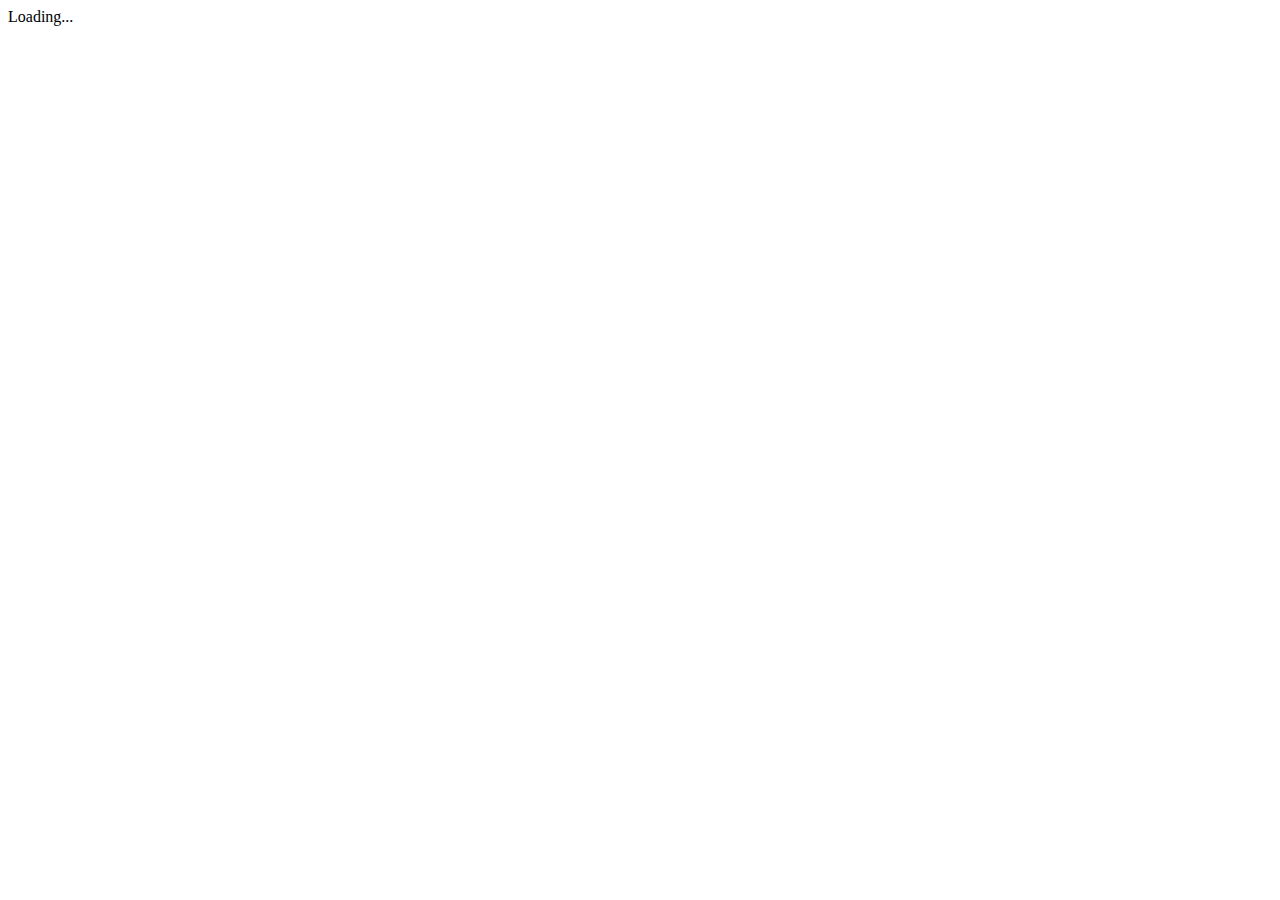
==== commit 9b6f847b: "fix: use Microsoft.Fast.Components.FluentUI" ====
--- a/src/Client/wwwroot/index.html
+++ b/src/Client/wwwroot/index.html
@@ -1,5 +1,5 @@
 <!DOCTYPE html>
-<html>
+<html lang="ja">
 
 <head>
     <meta charset="utf-8" />
@@ -7,44 +7,16 @@
     <meta http-equiv="x-ua-compatible" content="ie=edge">
     <meta name="description" content="">
 
-    <title>konnta0's portofolio</title>
-    <base href="/" />
-    <link href="css/bootstrap/bootstrap.min.css" rel="stylesheet" />
-    <link href="css/app.css" rel="stylesheet" />
-    <link rel="stylesheet" href="unfold-free-lite/assets/css/LineIcons.css">
-    <link rel="stylesheet" href="unfold-free-lite/assets/css/magnific-popup.css">
-    <link rel="stylesheet" href="unfold-free-lite/assets/css/default.css">
-    <link rel="stylesheet" href="unfold-free-lite/assets/css/style.css">
-    <link href="Client.styles.css" rel="stylesheet" />
+    <title>konnta's portofolio</title>
+    <base href="/"/>
+    <link href="css/bootstrap/bootstrap.min.css" rel="stylesheet"/>
+    <link href="css/app.css" rel="stylesheet"/>
 </head>
 
 <body>
-    <!--====== PRELOADER PART START ======-->
+    <div id="app">Loading...</div>
 
-    <div id="app" class="preloader">
-        <div class="loader_34">
-            <div class="ytp-spinner">
-                <div class="ytp-spinner-container">
-                    <div class="ytp-spinner-rotator">
-                        <div class="ytp-spinner-left">
-                            <div class="ytp-spinner-circle"></div>
-                        </div>
-                        <div class="ytp-spinner-right">
-                            <div class="ytp-spinner-circle"></div>
-                        </div>
-                    </div>
-                </div>
-            </div>
-        </div>
-    </div>
-
-
-    <div id="blazor-error-ui">
-        An unhandled error has occurred.
-        <a href="" class="reload">Reload</a>
-        <a class="dismiss">🗙</a>
-    </div>
     <script src="_framework/blazor.webassembly.js"></script>
+    <script type="module" src="https://unpkg.com/@fluentui/web-components"></script>
 </body>
-
 </html>
